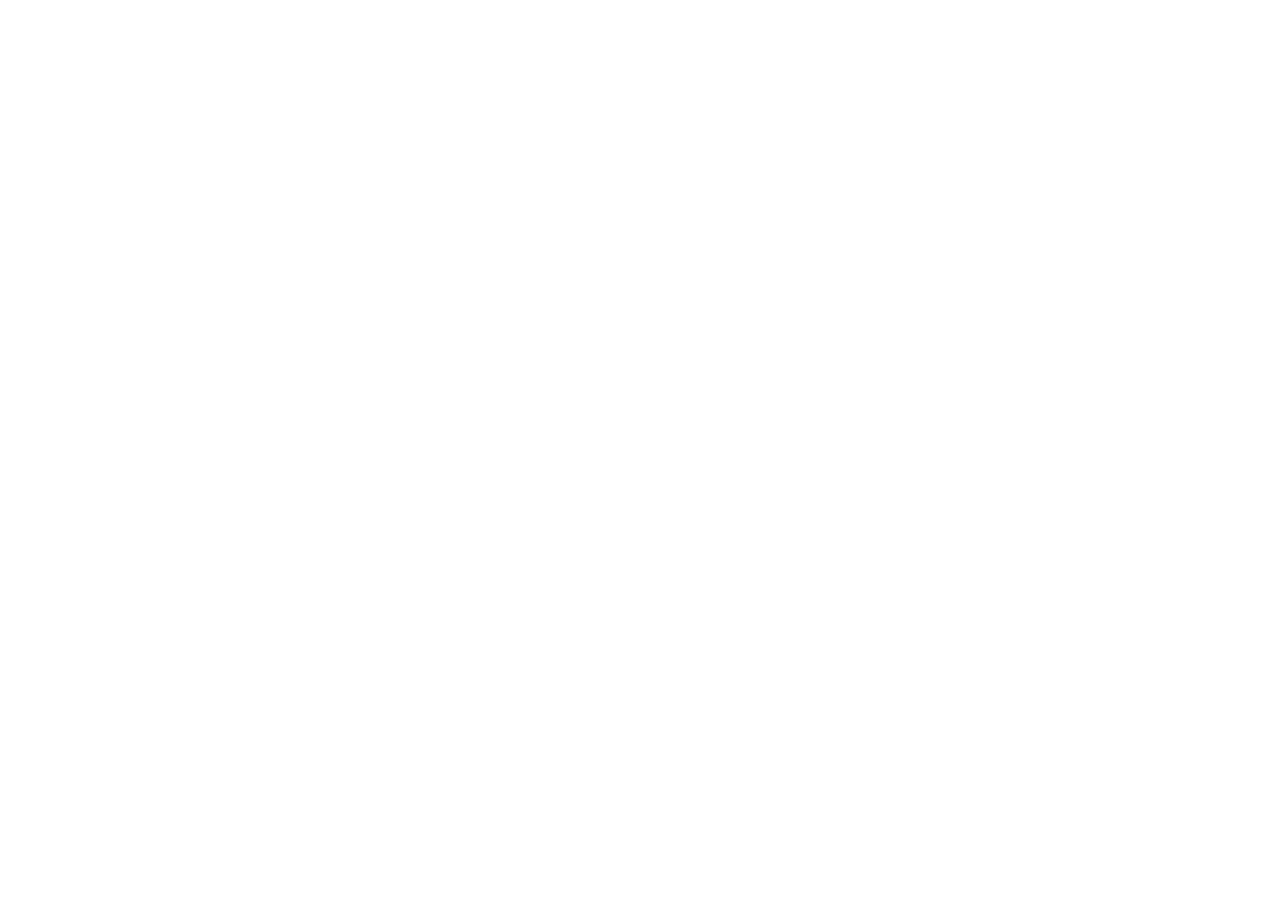
==== vue-apollo-model-demo/index.html @ 20f8bca5 "feat: add vue-apollo-model demo" ====
<!DOCTYPE html><html lang=en><head><meta charset=utf-8><meta http-equiv=X-UA-Compatible content="IE=edge"><meta name=viewport content="width=device-width,initial-scale=1"><link rel=icon href=/favicon.ico><title>webapp</title><link href=/css/app.37d5b6b8.css rel=preload as=style><link href=/js/app.4046138d.js rel=preload as=script><link href=/js/chunk-vendors.c778ea24.js rel=preload as=script><link href=/css/app.37d5b6b8.css rel=stylesheet></head><body><noscript><strong>We're sorry but webapp doesn't work properly without JavaScript enabled. Please enable it to continue.</strong></noscript><div id=app></div><script src=/js/chunk-vendors.c778ea24.js></script><script src=/js/app.4046138d.js></script></body></html>
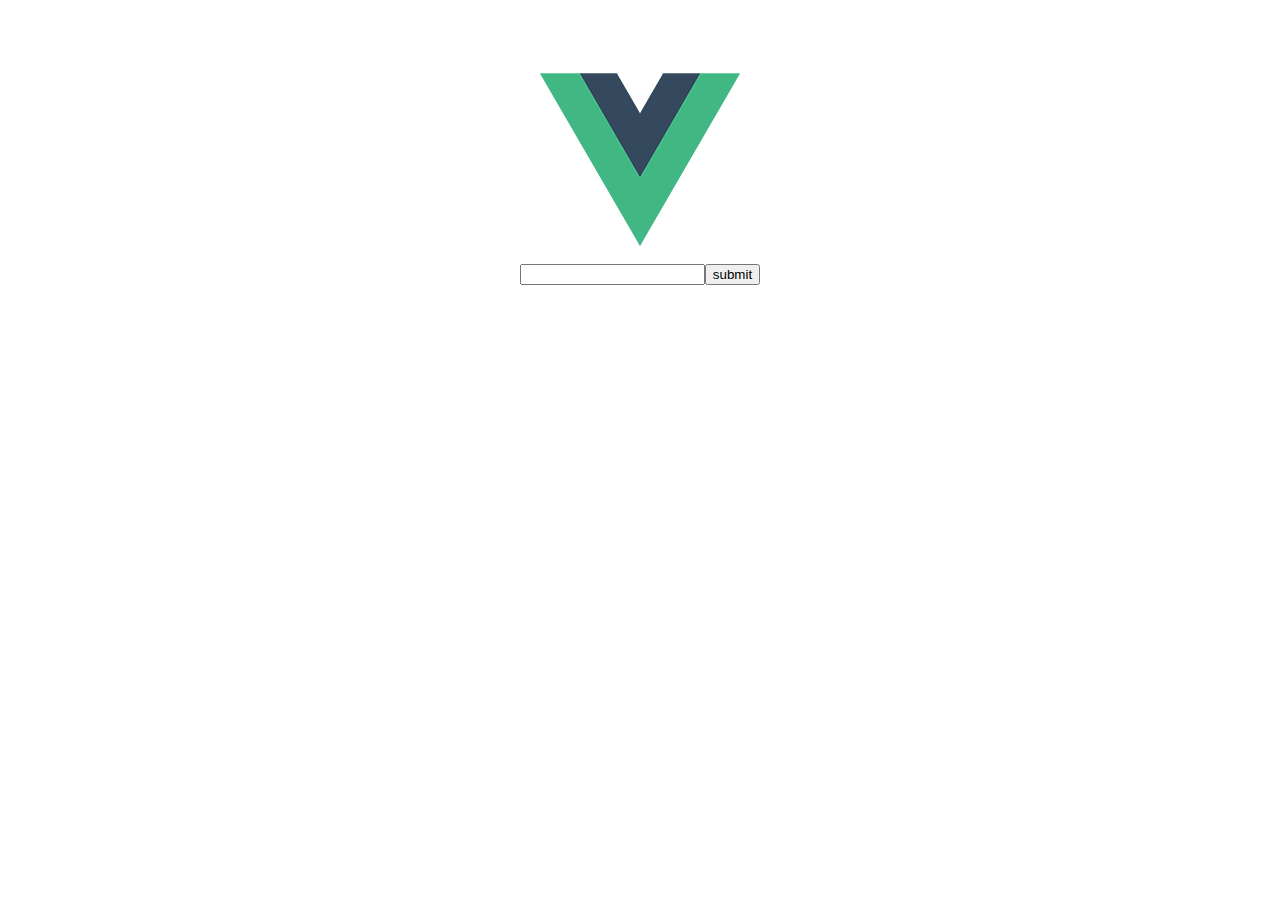
==== commit 757880dd: "feat: add vue-apollo-model demo" ====
--- a/vue-apollo-model-demo/index.html
+++ b/vue-apollo-model-demo/index.html
@@ -1 +1 @@
-<!DOCTYPE html><html lang=en><head><meta charset=utf-8><meta http-equiv=X-UA-Compatible content="IE=edge"><meta name=viewport content="width=device-width,initial-scale=1"><link rel=icon href=/favicon.ico><title>webapp</title><link href=/css/app.37d5b6b8.css rel=preload as=style><link href=/js/app.4046138d.js rel=preload as=script><link href=/js/chunk-vendors.c778ea24.js rel=preload as=script><link href=/css/app.37d5b6b8.css rel=stylesheet></head><body><noscript><strong>We're sorry but webapp doesn't work properly without JavaScript enabled. Please enable it to continue.</strong></noscript><div id=app></div><script src=/js/chunk-vendors.c778ea24.js></script><script src=/js/app.4046138d.js></script></body></html>+<!DOCTYPE html><html lang=en><head><meta charset=utf-8><meta http-equiv=X-UA-Compatible content="IE=edge"><meta name=viewport content="width=device-width,initial-scale=1"><link rel=icon href=favicon.ico><title>webapp</title><link href=css/app.37d5b6b8.css rel=preload as=style><link href=js/app.db39c776.js rel=preload as=script><link href=js/chunk-vendors.c778ea24.js rel=preload as=script><link href=css/app.37d5b6b8.css rel=stylesheet></head><body><noscript><strong>We're sorry but webapp doesn't work properly without JavaScript enabled. Please enable it to continue.</strong></noscript><div id=app></div><script src=js/chunk-vendors.c778ea24.js></script><script src=js/app.db39c776.js></script></body></html>